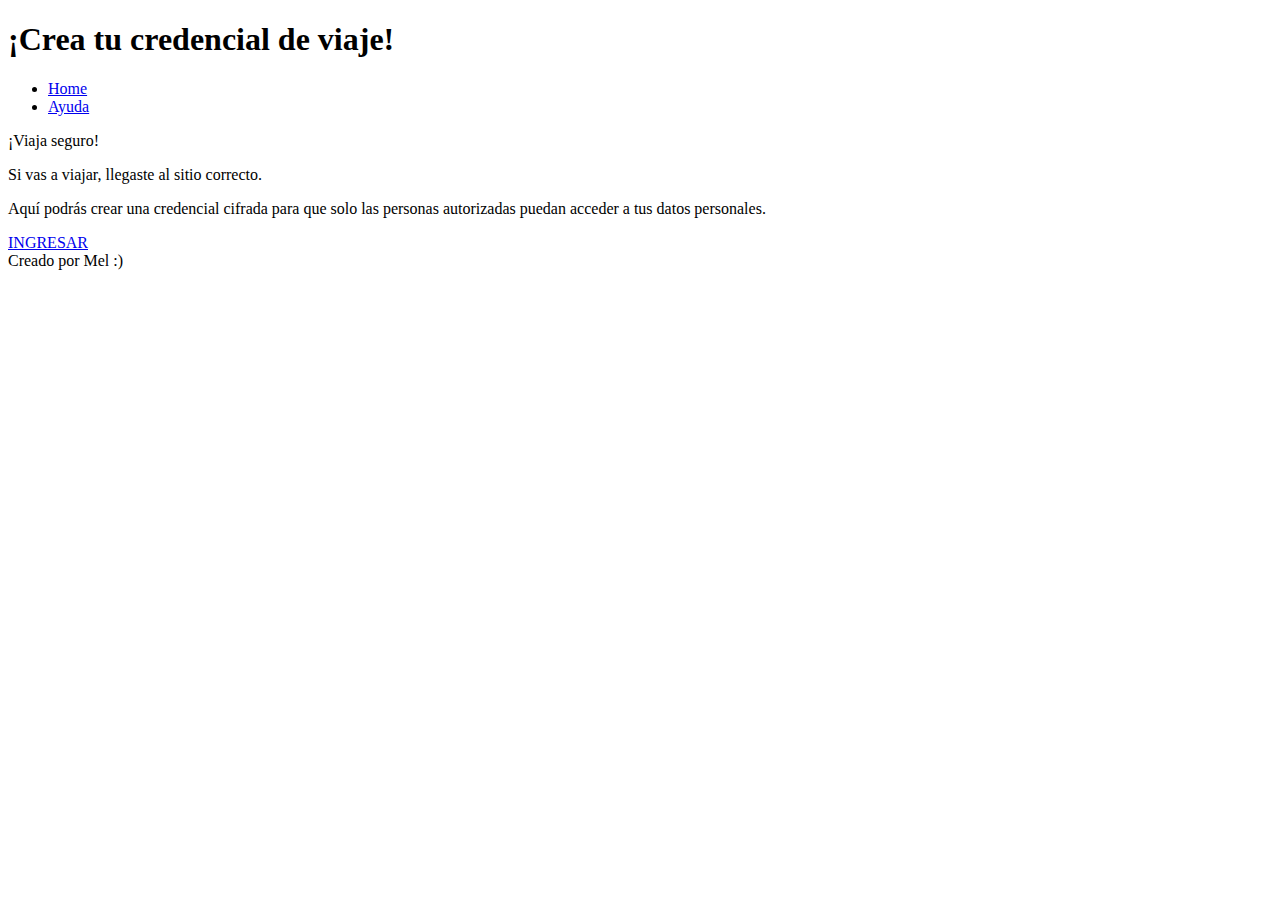
==== src/index.html @ 4cdb460d "Agregue card.html, form.html, help.html y Actualice codigo en archivos de Javascript" ====
<!DOCTYPE html>
<html>
  <head>
    <meta charset="utf-8">
    <title>Caesar Cipher</title>
    <link rel="stylesheet" href="style.css" />
  </head>

  <body>
    <script src="index.js"></script>

    <div id="root">
    <header>
      <h1>¡Crea tu credencial de viaje!</h1>
    </header>

    <nav>
      <ul>
        <li><a href = 'index.html'>Home</a></li> <!-- LOGO -->
        <li><a href = 'help.html'>Ayuda</a></li>
      </ul>
    </nav>

    <section>
      <p>¡Viaja seguro!</p>
      <p>Si vas a viajar, llegaste al sitio correcto.</p>
      <p> Aquí podrás crear una credencial cifrada para que solo las personas autorizadas puedan acceder a tus datos personales.</p>
    </section>

    <figure>
      <!-- LOGO -->
    </figure>

    <a href = 'form.html'>INGRESAR</a>

    <!-- <form>
      <input type="button" name="toForm" value="Ingresar" onclick="toForm()">
    </form> -->

    </div>

  </body>
  <footer>Creado por Mel :)</footer>
</html>
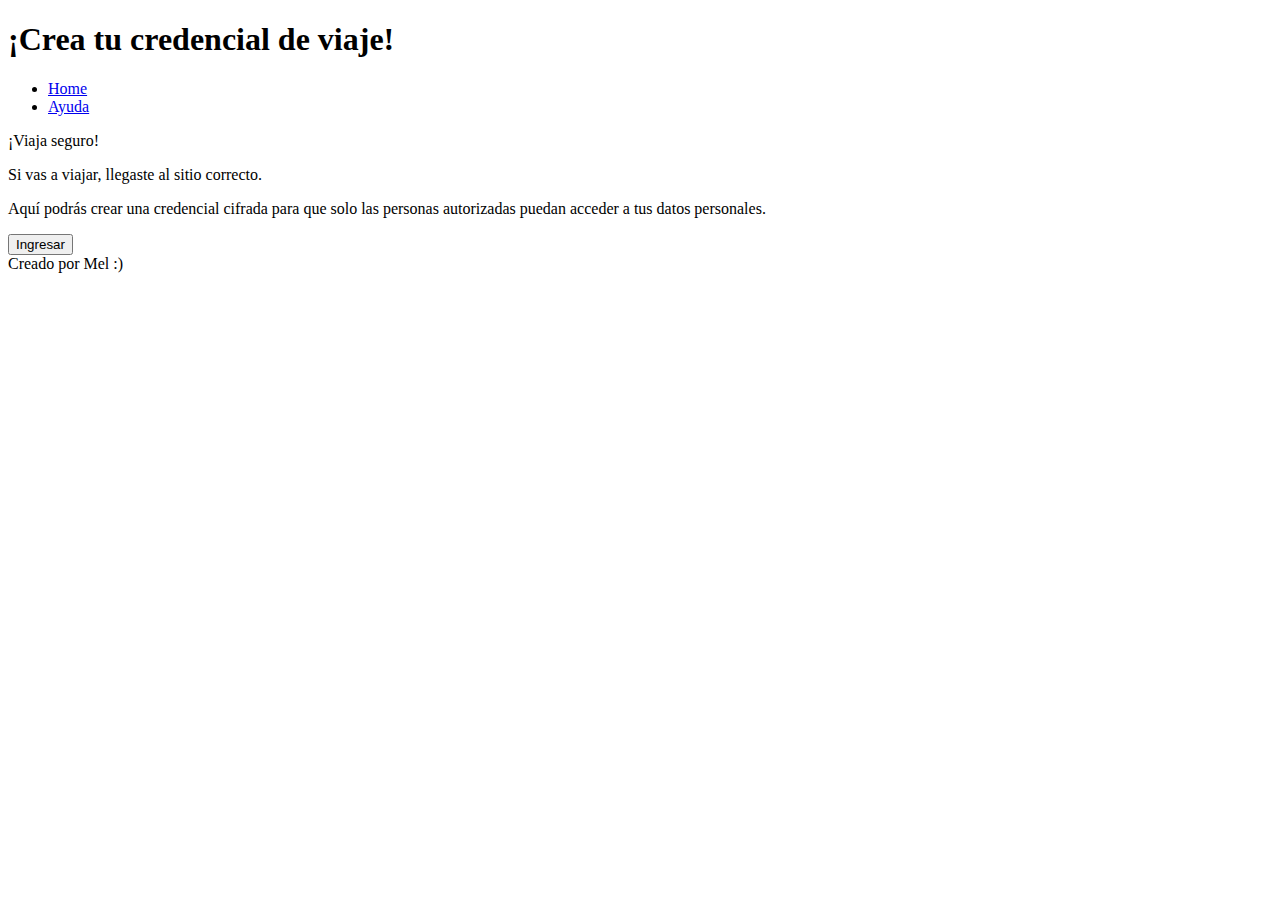
==== commit d548d552: "Ya sirven los botones! :D" ====
--- a/src/index.html
+++ b/src/index.html
@@ -31,11 +31,11 @@
       <!-- LOGO -->
     </figure>
 
-    <a href = 'form.html'>INGRESAR</a>
+    <!-- <a href = 'form.html'>INGRESAR</a> -->
 
-    <!-- <form>
-      <input type="button" name="toForm" value="Ingresar" onclick="toForm()">
-    </form> -->
+    <form>
+      <input type="button" value="Ingresar" onclick="toForm()">
+    </form>
 
     </div>
 
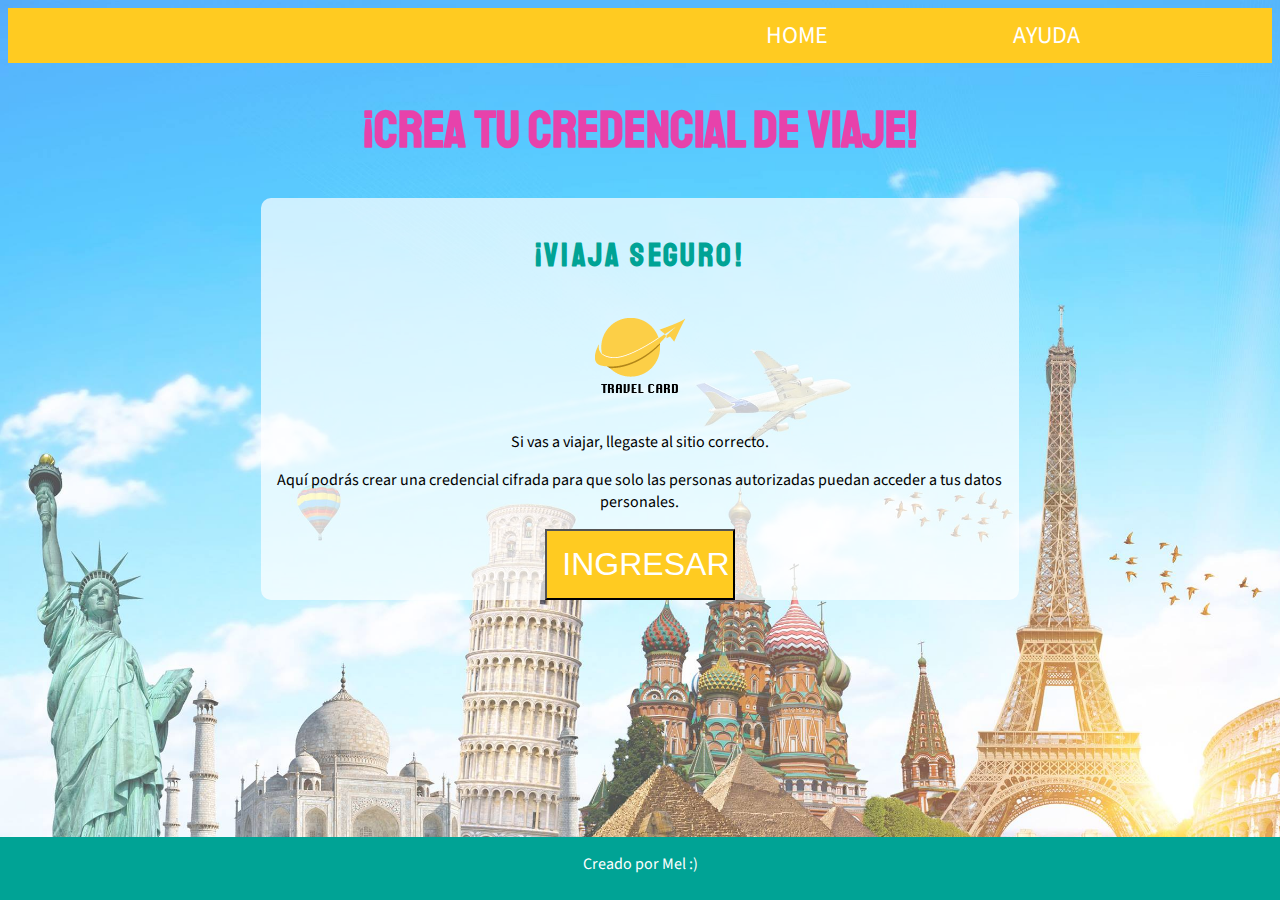
==== commit 944d827a: "css" ====
--- a/src/index.html
+++ b/src/index.html
@@ -4,41 +4,37 @@
     <meta charset="utf-8">
     <title>Caesar Cipher</title>
     <link rel="stylesheet" href="style.css" />
+    <link href="https://fonts.googleapis.com/css?family=Source+Sans+Pro|Staatliches" rel="stylesheet">
   </head>
 
-  <body>
-    <script src="index.js"></script>
+  <body id="indexBody">
 
     <div id="root">
     <header>
-      <h1>¡Crea tu credencial de viaje!</h1>
+      <nav class="navContainer">
+          <ul>
+            <li><a href = "index.html">Home</a></li> <!-- LOGO -->
+            <li><a href = "help.html">Ayuda</a></li>
+          </ul>
+       </nav>
     </header>
 
-    <nav>
-      <ul>
-        <li><a href = 'index.html'>Home</a></li> <!-- LOGO -->
-        <li><a href = 'help.html'>Ayuda</a></li>
-      </ul>
-    </nav>
+    <h1>¡Crea tu credencial de viaje!</h1>
 
-    <section>
-      <p>¡Viaja seguro!</p>
+    <div class="indexContainer">
+      <h3>¡Viaja seguro!</h3>
+      <figure id="indexLogo">
+          <img src="images/logo-travel-card.png" alt="logo" class="logo">
+      </figure>
       <p>Si vas a viajar, llegaste al sitio correcto.</p>
       <p> Aquí podrás crear una credencial cifrada para que solo las personas autorizadas puedan acceder a tus datos personales.</p>
-    </section>
-
-    <figure>
-      <!-- LOGO -->
-    </figure>
-
-    <!-- <a href = 'form.html'>INGRESAR</a> -->
-
-    <form>
-      <input type="button" value="Ingresar" onclick="toForm()">
-    </form>
+      <form>
+        <input type="button" value="INGRESAR" id="toForm" class="buttons" >
+      </form>
+    </div>
 
     </div>
-
+    <script src="index.js"></script>
   </body>
-  <footer>Creado por Mel :)</footer>
+  <footer><p>Creado por Mel :)</p></footer>
 </html>
--- a/src/style.css
+++ b/src/style.css
@@ -0,0 +1,242 @@
+html {
+    height: 100%;
+}
+
+body {
+    font-family: 'Source Sans Pro', sans-serif;
+    background-color: white;
+    text-align: center;
+
+}
+
+.indexContainer {
+    background-color: rgba(255, 255, 255, .7);
+    margin: auto;
+    width: 60%;
+    border-radius: 10px;
+}
+
+#indexBody {
+    background-image: url("images/viajes-bg.jpg");
+    background-size: cover;
+}
+
+.navContainer {
+    width: 80%;
+    margin: 0 auto;
+    top: 0;
+    left: 0;
+}
+
+header {
+    background: #ffcb21;
+}
+
+header::after {
+    content: '';
+    display: table;
+    clear: both;
+}
+
+nav {
+    float: right;
+}
+
+nav ul {
+    margin: 0 10% 0 0;
+    padding: 0;
+    list-style-type: none;
+    text-align: right;
+}
+
+nav li {
+    display: inline-block;
+    padding-top: 10px;
+    padding-bottom: 10px;
+    padding-left: 10%;
+    padding-right: 10%;
+}
+
+nav li:hover{
+    background-color: #006a79;
+}
+
+nav > ul > li > a {
+    color: white;
+    text-decoration: none;
+    text-transform: uppercase;
+    font-size: 24px;
+}
+    
+.divInput {
+    display: flex;
+    justify-content: space-between;
+}
+
+.divInput input {
+    width: 90%;
+    padding: 5px;
+    font-size: 14px;
+}
+
+#offsetDiv {
+    justify-content: start;
+    width: 30%;
+}
+
+
+h1 {
+    font-family: 'Staatliches', cursive;
+    color: #e742ab;
+    font-size: 52px;
+    font-weight: bold;
+    text-transform: uppercase;
+    text-align: center;
+}
+
+h2{
+    font-family: 'Staatliches', cursive;
+    color: #a1b221;
+    font-size: 24px;
+    text-align: center;
+    letter-spacing: 1.5px;
+}
+
+h3{
+    font-family: 'Staatliches', cursive;
+    color: #00a395;
+    font-size: 32px;
+    letter-spacing: 0.1em;
+    text-align: center;
+    padding-top: 5%;
+}
+
+footer {
+    background-color: #00a395;
+    height: 7%;
+    width: 100%;
+    left: 0;
+    bottom: 0;
+    position: fixed;
+    color: white;
+    text-align: center;
+}
+
+footer p{
+    padding-bottom: 20px;
+}
+
+#indexLogo {
+    width: 20%;
+    height: auto;
+}
+
+#formButtons{
+    margin: auto;
+    position: relative;
+    padding-top: 30px;
+}
+
+#formButtons .buttons{
+    width: 33%;
+    padding-top: 10px;
+    padding-bottom: 10px;
+    border-radius: 5px;
+}
+
+.buttons {
+    color: white;
+    background-color: #ffcb21;
+    font-size: 26px;
+    text-align: center;
+    width: 25%;
+    cursor: pointer;
+}
+
+#toForm {
+    padding: 2%;
+    font-size: 32px;
+    display: inline-block;
+    position: relative;
+}
+
+#toForm:hover, #clearCard:hover, #toEncode:hover, #toDecode:hover, #newCardButton:hover{
+    color: #006a79;
+}
+
+#newCardButton {
+    margin-top: 10px;
+    padding: 10px;
+    font-size: 32px;
+    display: inline-block;
+    position: relative;
+    width: 35%;
+    border-radius: 5px;
+}
+
+#userData {
+    margin: auto;
+    border: 1px solid;
+    text-align: left;
+    width: 50%;
+    border-radius: 10px;
+    background-color: rgba(240, 238, 238, 0.918);
+    padding: 20px;
+}
+
+label {
+    font-weight: bold;
+    padding: 3px 3px 3px 0;
+    display: inline-block;
+}
+
+input[type-text]{
+    padding: 12px;
+    border: 1px solid;
+    border-radius: 5px;
+    resize: vertical;
+    float: left;
+}
+
+form div {
+    padding: 3px;
+}
+
+.cardData {
+    padding: 4px;
+    font-weight: bolder;
+}
+
+#cardDone div span {
+    background-color:white;
+    padding: 4px;
+}
+
+#cardDiv {
+    margin: auto;
+    border: 1px solid;
+    font-size: 16px;
+    text-align: left;
+    width: 40%;
+    border-radius: 10px;
+    padding: 20px;
+    background-color: rgba(240, 238, 238, 0.918);
+}
+
+#cardDiv span {
+    background-color: white;
+}
+
+#cardDone {
+    display:none;
+}
+
+#indexLogo {
+    width: 50%;
+    padding: 10px;
+    margin: auto;
+}
+
+.logo02 {
+    margin: auto;
+}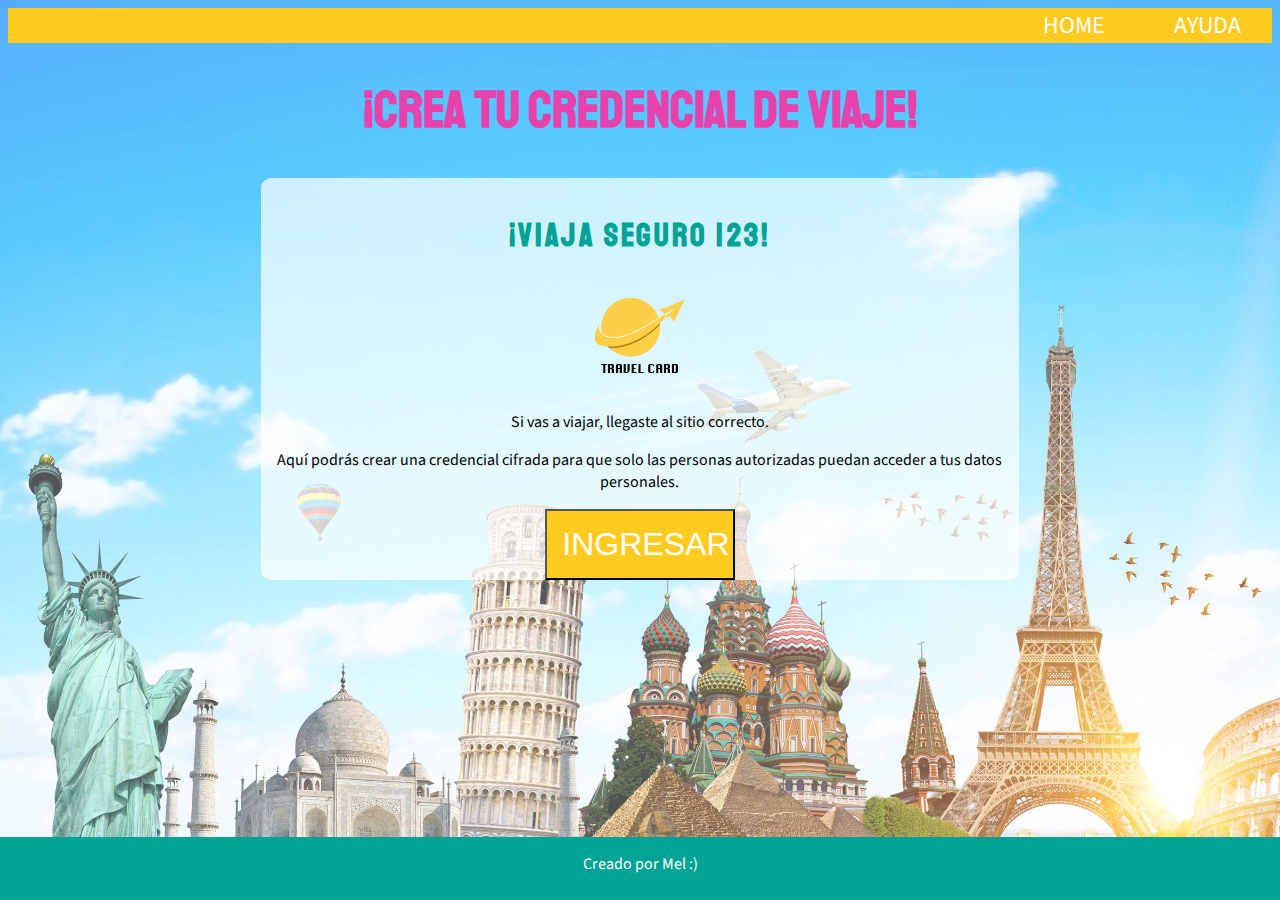
==== commit 9726e702: "test" ====
--- a/src/index.html
+++ b/src/index.html
@@ -22,7 +22,7 @@
     <h1>¡Crea tu credencial de viaje!</h1>
 
     <div class="indexContainer">
-      <h3>¡Viaja seguro!</h3>
+      <h3>¡Viaja seguro 123!</h3>
       <figure id="indexLogo">
           <img src="images/logo-travel-card.png" alt="logo" class="logo">
       </figure>
--- a/src/style.css
+++ b/src/style.css
@@ -43,18 +43,16 @@
 }
 
 nav ul {
-    margin: 0 10% 0 0;
+    margin: 0;
     padding: 0;
     list-style-type: none;
     text-align: right;
 }
 
-nav li {
-    display: inline-block;
-    padding-top: 10px;
-    padding-bottom: 10px;
-    padding-left: 10%;
-    padding-right: 10%;
+nav.navContainer li {
+
+    display: inline-block;
+    width: 130px;
 }
 
 nav li:hover{
@@ -62,6 +60,9 @@
 }
 
 nav > ul > li > a {
+    text-align: center;
+    display: block;
+    width: 100%;
     color: white;
     text-decoration: none;
     text-transform: uppercase;
@@ -160,6 +161,18 @@
     position: relative;
 }
 
+@media (max-width: 576px) {
+    #toForm {
+        font-size: 20px;
+    }
+}
+
+@media (max-width: 768px) {
+    #toForm {
+        font-size: 12px;
+    }
+}
+
 #toForm:hover, #clearCard:hover, #toEncode:hover, #toDecode:hover, #newCardButton:hover{
     color: #006a79;
 }
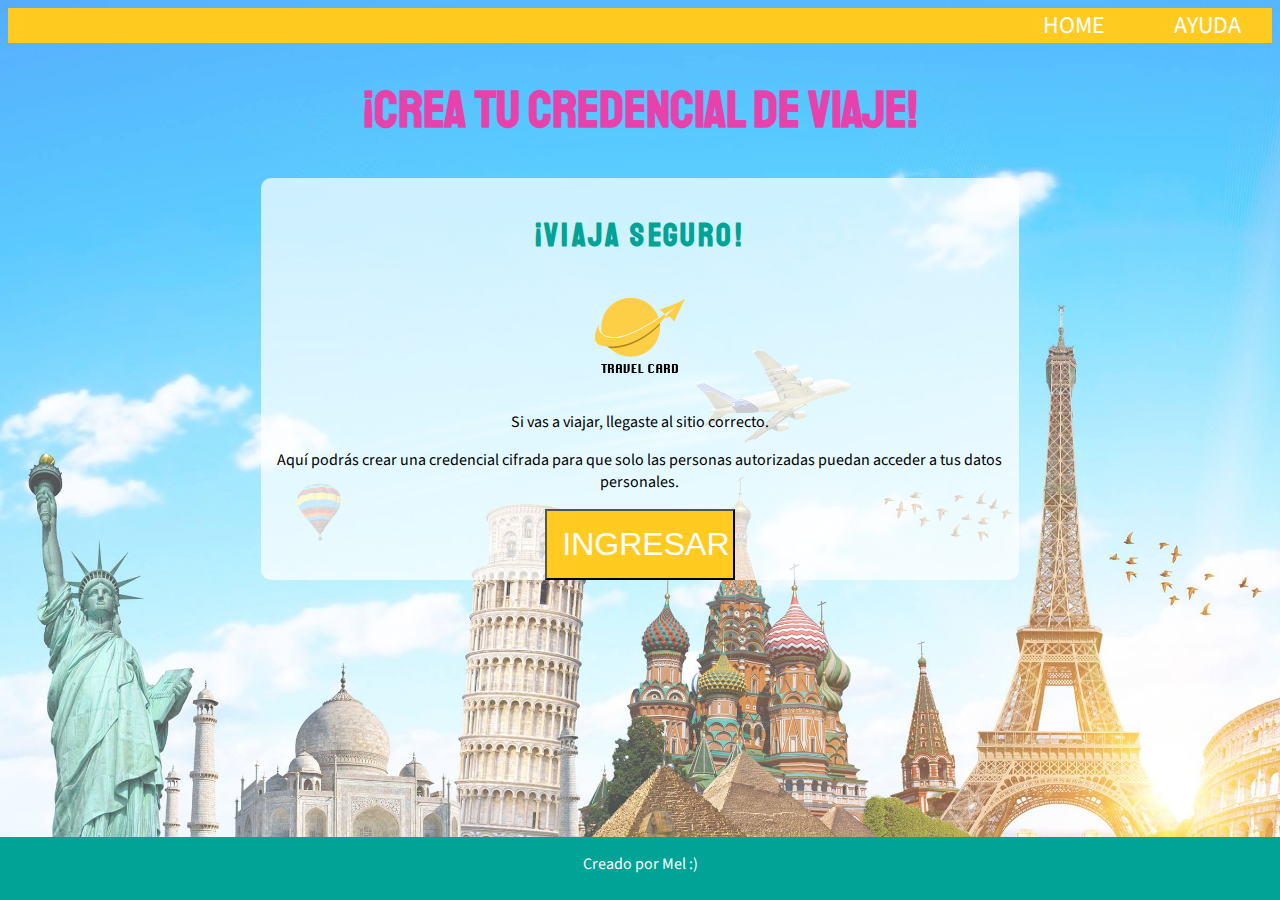
==== commit 69aef7ef: "hacker edition" ====
--- a/src/index.html
+++ b/src/index.html
@@ -22,7 +22,7 @@
     <h1>¡Crea tu credencial de viaje!</h1>
 
     <div class="indexContainer">
-      <h3>¡Viaja seguro 123!</h3>
+      <h3>¡Viaja seguro!</h3>
       <figure id="indexLogo">
           <img src="images/logo-travel-card.png" alt="logo" class="logo">
       </figure>
